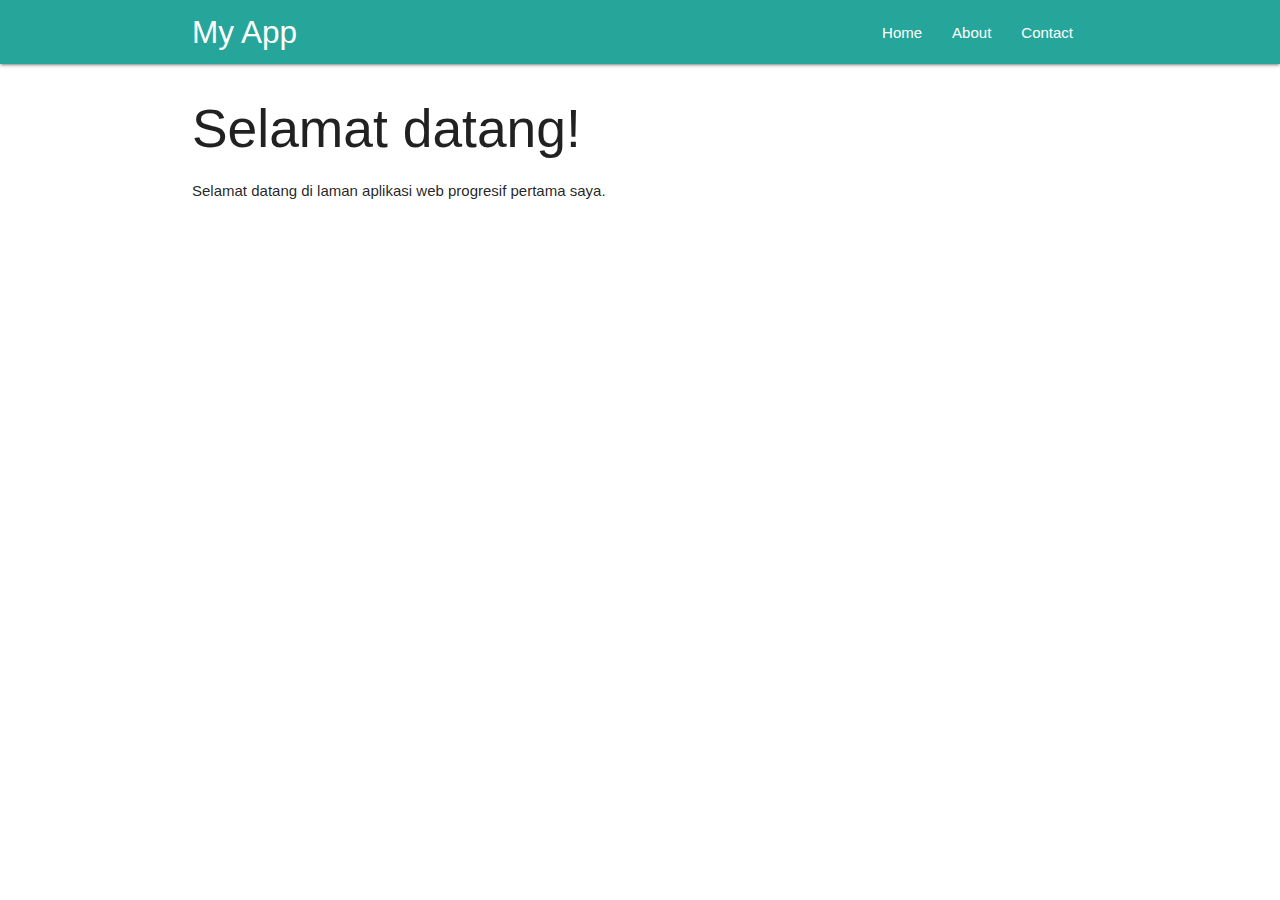
==== index.html @ 6292363d "initial commit" ====
<!DOCTYPE html>
<html lang="en">
<head>
  <meta charset="UTF-8"/>
  <title>My First PWA</title>
  <meta name="description" content="My first PWA"/>
  <meta name="viewport" content="width=device-width, initial-scale=1">
  <link rel="stylesheet" href="css/materialize.min.css">
</head>
<body>

  <!-- Navigasi -->
  <nav class="teal lighten-1" role="navigation">
    <div class="nav-wrapper container">
      <a id="logo-container" href="#" class="brand-logo">My App</a>
      <a href="#" data-target="nav-mobile" class="sidenav-trigger">&#9776;</a>

      <ul class="topnav right hide-on-med-and-down"></ul>
      <ul id="nav-mobile" class="sidenav"></ul>
    </div>
  </nav>
  <!-- Akhir Navigasi -->

  <div class="body-content container"></div>

  <script src="js/materialize.min.js"></script>
  <script src="js/script.js"></script>
  <script>
    // Mendaftarkan Service Worker
    if ('serviceWorker' in navigator) {
      window.addEventListener('load', function() {
        navigator.serviceWorker.register('/service-worker.js')
        .then(function() {
          console.log('Pendaftaran ServiceWorker berhasil');
        })
        .catch(function() {
          console.log('Pendaftaran ServiceWorker gagal');
        });
      })
    } else {
      console.log("ServiceWorker belum didukung browser ini.")
    }
  </script>
</body>
</html>
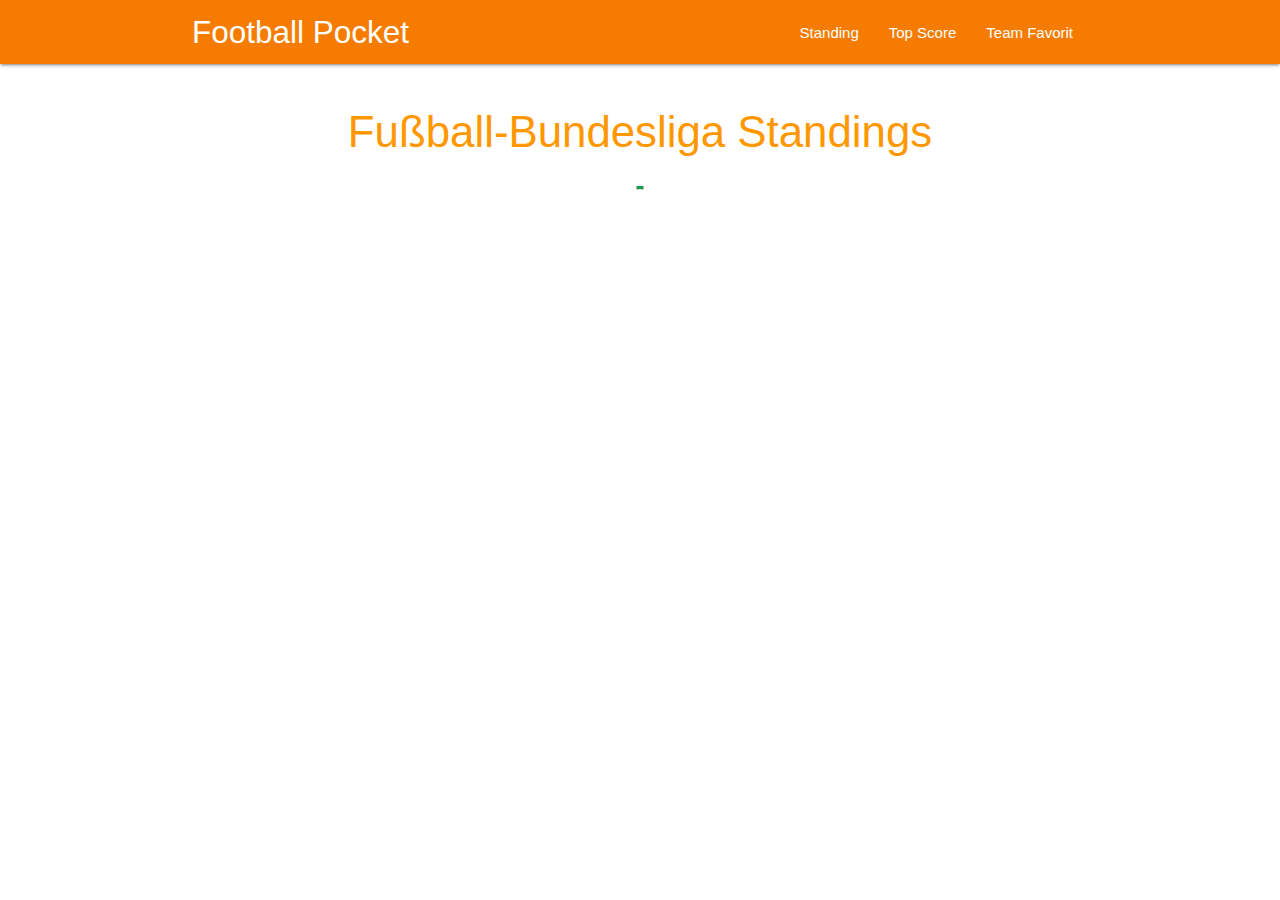
==== commit 59b161dc: "submission3" ====
--- a/index.html
+++ b/index.html
@@ -1,45 +1,101 @@
 <!DOCTYPE html>
 <html lang="en">
 <head>
-  <meta charset="UTF-8"/>
-  <title>My First PWA</title>
-  <meta name="description" content="My first PWA"/>
-  <meta name="viewport" content="width=device-width, initial-scale=1">
-  <link rel="stylesheet" href="css/materialize.min.css">
+    <meta charset="UTF-8">
+    <title>Football Pocket</title>
+    <meta name="description" content="Free Football Apps"/>
+    <meta name="viewport" content="width=device-width, initial-scale=1"/>
+    <link rel="stylesheet" href="css/materialize.min.css">
+    <link rel="manifest" href="manifest.json">
+    <meta name="theme-color" content="#e65100">
 </head>
 <body>
 
-  <!-- Navigasi -->
-  <nav class="teal lighten-1" role="navigation">
+<!-- Start Navigation -->
+<nav class="orange darken-2" role="navigation">
     <div class="nav-wrapper container">
-      <a id="logo-container" href="#" class="brand-logo">My App</a>
-      <a href="#" data-target="nav-mobile" class="sidenav-trigger">&#9776;</a>
+        <a href="#" class="brand-logo" id="logo-container">Football Pocket</a>
+        <a href="#" class="sidenav-trigger" data-target="nav-mobile">&#9776;</a>
+        <ul class="topnav right hide-on-med-and-down"></ul>
+        <ul class="sidenav" id="nav-mobile"></ul>
+    </div>
+</nav>
 
-      <ul class="topnav right hide-on-med-and-down"></ul>
-      <ul id="nav-mobile" class="sidenav"></ul>
-    </div>
-  </nav>
-  <!-- Akhir Navigasi -->
+<div class="container" id="body-content">
+</div>
 
-  <div class="body-content container"></div>
+<script src="js/materialize.min.js"></script>
+<script src="js/nav.js"></script>
+<script src="js/api.js"></script>
+<script src="js/idb.js"></script>
+<script src="js/db.js"></script>
+<script>
+    if (!('serviceWorker' in navigator)) {
+      console.log("Service worker tidak didukung browser ini.");
+    } else {
+      registerServiceWorker();
+    }
+    // Register service worker
+    function registerServiceWorker() {
+      return navigator.serviceWorker.register('service-worker.js')
+        .then(function (registration) {
+          console.log('Registrasi service worker berhasil.');
+          return registration;
+        })
+        .catch(function (err) {
+          console.error('Registrasi service worker gagal.', err);
+        });
+    }
+    // Periksa fitur Notification API
+    if ("Notification" in window) {
+      requestPermission();
+    } else {
+      console.error("Browser tidak mendukung notifikasi.");
+    }
 
-  <script src="js/materialize.min.js"></script>
-  <script src="js/script.js"></script>
-  <script>
-    // Mendaftarkan Service Worker
-    if ('serviceWorker' in navigator) {
-      window.addEventListener('load', function() {
-        navigator.serviceWorker.register('/service-worker.js')
-        .then(function() {
-          console.log('Pendaftaran ServiceWorker berhasil');
-        })
-        .catch(function() {
-          console.log('Pendaftaran ServiceWorker gagal');
-        });
-      })
-    } else {
-      console.log("ServiceWorker belum didukung browser ini.")
+    function requestPermission(){
+            Notification.requestPermission().then(function (result) {
+                if(result === "denied") {
+                    console.log("Fitur notifikasi tidak diijinkan.");
+                    return;
+                }else if(result === "default") {
+                    console.error("Pengguna menutup kotak dialog permintaan ijin.");
+                    return;
+                }
+
+                if (('PushManager' in window)) {
+                    navigator.serviceWorker.getRegistration().then(function(registration) {
+                        registration.pushManager.subscribe({
+                            userVisibleOnly: true,
+                            applicationServerKey: urlBase64ToUint8Array("BMN6ztYdlcrGRzOkCSdlOwv0okg43c4bG3Chp2XoYkpuS_krRyU2OUPxJFXaNSOLMvV3UwDYZJ42_efA6Xkavmo")
+                        }).then(function(subscribe) {
+                            console.log('Berhasil melakukan subscribe dengan endpoint: ', subscribe.endpoint);
+                            console.log('Berhasil melakukan subscribe dengan p256dh key: ', btoa(String.fromCharCode.apply(
+                                null, new Uint8Array(subscribe.getKey('p256dh')))));
+                            console.log('Berhasil melakukan subscribe dengan auth key: ', btoa(String.fromCharCode.apply(
+                                null, new Uint8Array(subscribe.getKey('auth')))));
+                        }).catch(function(e) {
+                            console.error('Tidak dapat melakukan subscribe ', e.message);
+                        });
+                    });
+                }
+            });
     }
-  </script>
+
+    function urlBase64ToUint8Array(base64String) {
+        const padding = '='.repeat((4 - base64String.length % 4) % 4);
+        const base64 = (base64String + padding)
+            .replace(/-/g, '+')
+            .replace(/_/g, '/');
+        const rawData = window.atob(base64);
+        const outputArray = new Uint8Array(rawData.length);
+        for (let i = 0; i < rawData.length; ++i) {
+            outputArray[i] = rawData.charCodeAt(i);
+        }
+        return outputArray;
+    }
+    // {"publicKey":"BMN6ztYdlcrGRzOkCSdlOwv0okg43c4bG3Chp2XoYkpuS_krRyU2OUPxJFXaNSOLMvV3UwDYZJ42_efA6Xkavmo",
+    // "privateKey":"sbV6a04GOUPpZ_YUjDuI25TY2Quy8UpxIlU8etKVGhg"}
+</script>
 </body>
 </html>